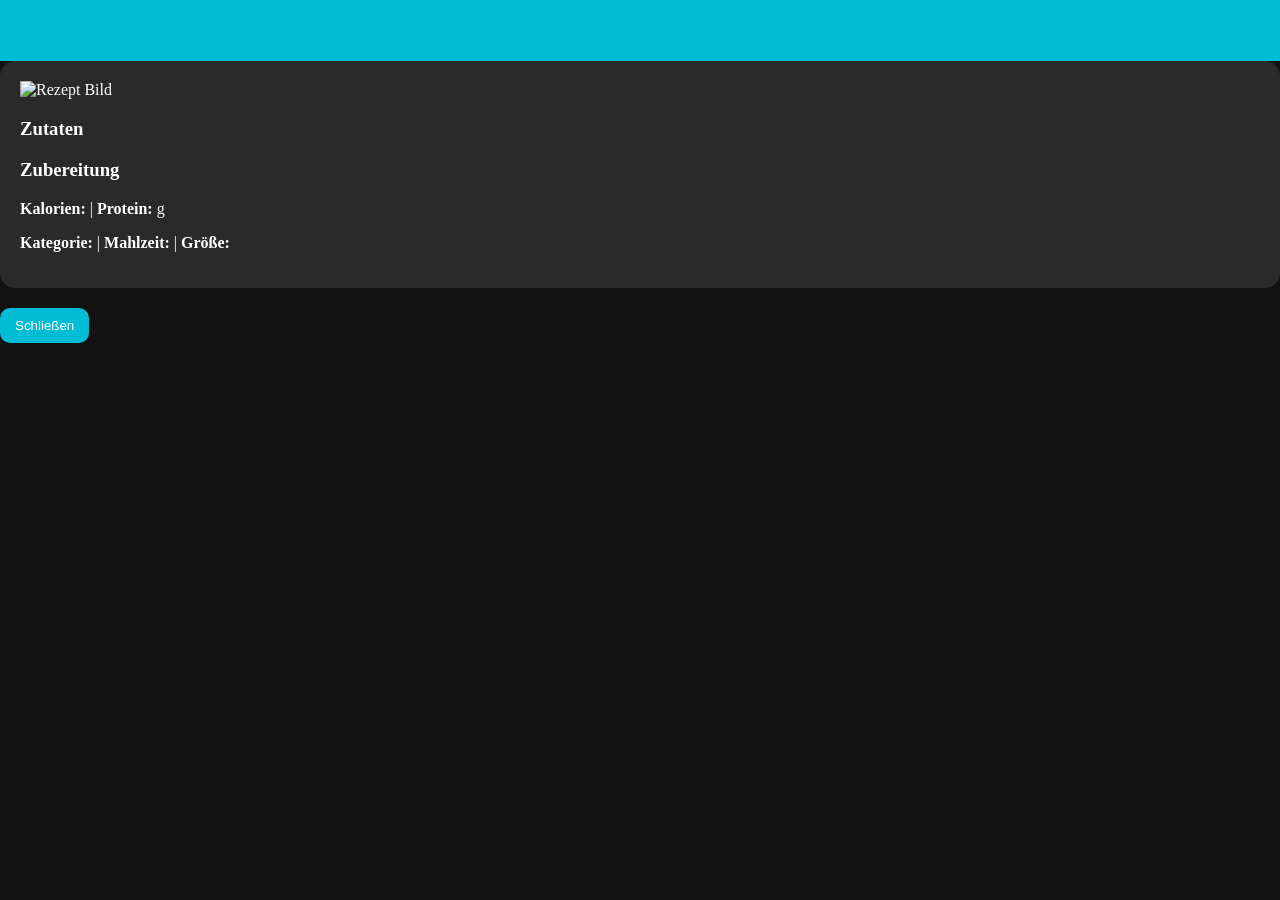
==== recipe.html @ 90f93b61 "feat: Complete recipe website with filter and form system - Implement responsive recipe gallery with" ====
<!DOCTYPE html>
<html lang="de">
<head>
    <meta charset="UTF-8">
    <meta name="viewport" content="width=device-width, initial-scale=1.0">
    <title>Rezept Details</title>
    <link rel="stylesheet" href="style.css">
</head>
<body>
    <header>
        <h1 id="recipe-title"></h1>
    </header>
    <div class="recipe-detail">
        <img id="recipe-image" alt="Rezept Bild" style="max-width: 100%; height: auto;">
        <p id="recipe-description"></p>
        <h3>Zutaten</h3>
        <ul id="recipe-ingredients"></ul>
        <h3>Zubereitung</h3>
        <p id="recipe-instructions"></p>
        <p><strong>Kalorien:</strong> <span id="recipe-calories"></span> | <strong>Protein:</strong> <span id="recipe-protein"></span>g</p>
        <p><strong>Kategorie:</strong> <span id="recipe-category"></span> | <strong>Mahlzeit:</strong> <span id="recipe-meal"></span> | <strong>Größe:</strong> <span id="recipe-size"></span></p>
    </div>
    <button onclick="window.close()">Schließen</button>
    <script>
        const urlParams = new URLSearchParams(window.location.search);
        document.getElementById('recipe-title').textContent = urlParams.get('name');
        document.getElementById('recipe-image').src = urlParams.get('image');
        document.getElementById('recipe-description').textContent = urlParams.get('description');
        document.getElementById('recipe-calories').textContent = urlParams.get('calories');
        document.getElementById('recipe-protein').textContent = urlParams.get('protein');
        document.getElementById('recipe-category').textContent = urlParams.get('category');
        const meals = JSON.parse(urlParams.get('meal'));
        document.getElementById('recipe-meal').textContent = Array.isArray(meals) ? meals.join(', ') : meals;
        document.getElementById('recipe-size').textContent = urlParams.get('size');
        document.getElementById('recipe-instructions').textContent = urlParams.get('instructions');
        const ingredients = urlParams.get('ingredients').split(',');
        const ul = document.getElementById('recipe-ingredients');
        ingredients.forEach(ing => {
            const li = document.createElement('li');
            li.textContent = ing.trim();
            ul.appendChild(li);
        });
    </script>
</body>
</html>
---- style.css ----
body {
    font-family: 'Georgia', serif;
    margin: 0;
    padding: 0;
    background-color: #121212;
    color: #ffffff;
}

header {
    background-color: #00bcd4; /* Türkis */
    color: white;
    padding: 20px;
    text-align: center;
}

.search-container {
    display: flex;
    justify-content: center;
    align-items: center;
    margin: 20px;
    flex-wrap: wrap;
}

#search-input {
    width: 60%;
    padding: 10px;
    font-size: 16px;
    border: 1px solid #ccc;
    border-radius: 10px 0 0 10px;
}

#filter-btn {
    padding: 10px;
    background-color: #00bcd4;
    color: white;
    border: none;
    border-radius: 0 10px 10px 0;
    cursor: pointer;
}

#add-recipe-btn {
    padding: 10px 20px;
    background-color: #00bcd4;
    color: white;
    border: none;
    border-radius: 5px;
    cursor: pointer;
    font-size: 16px;
    margin-left: 10px;
}

@media (max-width: 768px) {
    .search-container {
        flex-direction: column;
        align-items: stretch;
    }
    #search-input {
        width: 100%;
        border-radius: 10px;
        margin-bottom: 10px;
    }
    #filter-btn {
        width: 100%;
        border-radius: 10px;
        margin-bottom: 10px;
    }
    #add-recipe-btn {
        width: 100%;
        margin-left: 0;
        border-radius: 10px;
    }
    .recipe-grid {
        grid-template-columns: 1fr;
    }
}

#filter-overlay {
    display: none;
    position: fixed;
    top: 0;
    left: 0;
    width: 100%;
    height: 100%;
    background-color: rgba(0,0,0,0.65);
    z-index: 1000;
    padding: 20px;
    overflow-y: auto;
}

#filter-popup {
    margin: 60px auto;
    width: 360px;
    max-width: 92vw;
    max-height: 82vh;
    overflow-y: auto;
    background-color: #1f1f1f;
    border: 1px solid rgba(0, 188, 212, 0.25);
    padding: 22px;
    border-radius: 24px;
    box-shadow: 0 24px 80px rgba(0,0,0,0.55);
}

#filter-popup h3 {
    margin: 0 0 18px;
    font-size: 24px;
    color: #00d6f7;
    letter-spacing: 0.02em;
}

#filter-popup label {
    display: flex;
    align-items: center;
    gap: 10px;
    margin-bottom: 10px;
    font-size: 15px;
    color: #e8f7ff;
    font-family: 'Georgia', serif;
}

#filter-popup input[type="checkbox"] {
    width: 18px;
    height: 18px;
    accent-color: #00bcd4;
    margin: 0;
}

#filter-popup input[type="number"],
#filter-popup input[type="text"] {
    width: 100%;
    border-radius: 14px;
    padding: 10px 12px;
    margin-bottom: 12px;
    border: 1px solid #444;
    background-color: #292929;
    color: #ffffff;
}

#filter-popup .filter-section {
    margin-bottom: 16px;
    padding-bottom: 14px;
    border-bottom: 1px solid rgba(255,255,255,0.08);
}

#filter-popup .filter-section:last-child {
    border-bottom: none;
    padding-bottom: 0;
    margin-bottom: 0;
}

#filter-popup h4 {
    margin: 0 0 12px 0;
    font-size: 13px;
    color: #00d6f7;
    letter-spacing: 0.08em;
    text-transform: uppercase;
}

#filter-popup .popup-actions {
    display: flex;
    gap: 12px;
    justify-content: space-between;
    margin-top: 8px;
}

#filter-popup button {
    flex: 1;
    min-width: 0;
}

#filter-popup button:last-child {
    margin-right: 0;
}


.filter-section {
    margin-bottom: 15px;
}

.filter-section h4 {
    margin: 0 0 10px 0;
}

.filter-section input, .filter-section select {
    width: 100%;
    padding: 5px;
    margin-bottom: 5px;
}

#ingredients-input {
    width: 100%;
    padding: 5px;
}

#for-you {
    padding: 20px;
}

.recipe-grid {
    display: grid;
    grid-template-columns: repeat(auto-fill, minmax(300px, 1fr));
    gap: 20px;
}

.recipe-card {
    background-color: #f9f9f9;
    border-radius: 15px;
    overflow: hidden;
    box-shadow: 0 2px 5px rgba(0,0,0,0.1);
    transition: transform 0.2s;
}

.recipe-card:hover {
    transform: translateY(-5px);
}

.recipe-card img {
    width: 100%;
    height: 200px;
    object-fit: cover;
}

.recipe-card h3 {
    margin: 10px;
    font-size: 18px;
}

.recipe-card p {
    margin: 10px;
}

#recipe-list {
    padding: 20px;
}

.recipe-detail {
    background-color: #f9f9f9;
    padding: 20px;
    border-radius: 15px;
    margin-bottom: 20px;
}

#add-recipe-overlay {
    display: none;
    position: fixed;
    top: 0;
    left: 0;
    width: 100%;
    height: 100%;
    background-color: rgba(0,0,0,0.7);
    z-index: 1000;
    padding: 20px;
    overflow-y: auto;
}

#add-recipe-form {
    position: relative;
    margin: 60px auto;
    width: 360px;
    max-width: 92vw;
    max-height: 84vh;
    overflow-y: auto;
    background-color: #1f1f1f;
    border: 1px solid rgba(0, 188, 212, 0.25);
    padding: 24px;
    border-radius: 24px;
    box-shadow: 0 24px 80px rgba(0,0,0,0.55);
}

#add-recipe-form h3 {
    margin-top: 0;
    margin-bottom: 18px;
    color: #00d6f7;
    font-size: 24px;
}

.form-group {
    margin-bottom: 16px;
}

.form-group label {
    display: block;
    margin-bottom: 8px;
    color: #e8f7ff;
}

.form-group input, .form-group select, .form-group textarea {
    width: 100%;
    padding: 10px 12px;
    border: 1px solid #444;
    border-radius: 14px;
    background-color: #292929;
    color: #ffffff;
}

#add-recipe-form textarea {
    min-height: 80px;
}

#add-recipe-form .popup-actions {
    display: flex;
    gap: 12px;
    justify-content: space-between;
    margin-top: 8px;
}

#add-recipe-form button {
    flex: 1;
    min-width: 0;
}

button {
    padding: 10px 15px;
    background-color: #00bcd4;
    color: white;
    border: none;
    border-radius: 10px;
    cursor: pointer;
}

.recipe-card, .recipe-detail {
    background-color: #2a2a2a;
    color: #ffffff;
}

input, select, textarea {
    background-color: #3a3a3a;
    color: #ffffff;
    border: 1px solid #555;
}

#add-recipe-overlay {
    display: none;
    position: fixed;
    top: 0;
    left: 0;
    width: 100%;
    height: 100%;
    background-color: rgba(0,0,0,0.72);
    z-index: 1000;
    display: flex;
    align-items: center;
    justify-content: center;
    padding: 20px;
    overflow-y: auto;
}

#add-recipe-form {
    position: relative;
    width: min(360px, 92vw);
    max-height: 84vh;
    overflow-y: auto;
    background-color: #1f1f1f;
    border: 1px solid rgba(0, 188, 212, 0.25);
    padding: 22px;
    border-radius: 24px;
    box-shadow: 0 24px 80px rgba(0,0,0,0.55);
    color: #ffffff;
}

#add-recipe-form h3 {
    margin-top: 0;
    margin-bottom: 18px;
    color: #00d6f7;
    font-size: 24px;
}

#add-recipe-form .form-group {
    margin-bottom: 16px;
}

#add-recipe-form .form-group label {
    display: block;
    margin-bottom: 8px;
    color: #e8f7ff;
}

#add-recipe-form .checkbox-list label {
    display: flex;
    align-items: center;
    gap: 10px;
    margin-bottom: 10px;
    font-size: 15px;
    color: #e8f7ff;
}

#add-recipe-form .checkbox-list input[type="checkbox"] {
    width: 18px;
    height: 18px;
    accent-color: #00bcd4;
    margin: 0;
}

#add-recipe-form input,
#add-recipe-form select,
#add-recipe-form textarea {
    width: 100%;
    padding: 10px 12px;
    border-radius: 14px;
    border: 1px solid #444;
    background-color: #292929;
    color: #ffffff;
    box-sizing: border-box;
    font-family: 'Georgia', serif;
}

#add-recipe-form textarea {
    min-height: 90px;
}

#add-recipe-form .popup-actions {
    display: flex;
    gap: 12px;
    justify-content: space-between;
    margin-top: 10px;
}

#add-recipe-form .popup-actions button {
    flex: 1;
}

#add-recipe-form .popup-actions button:first-child {
    margin-right: 0;
}
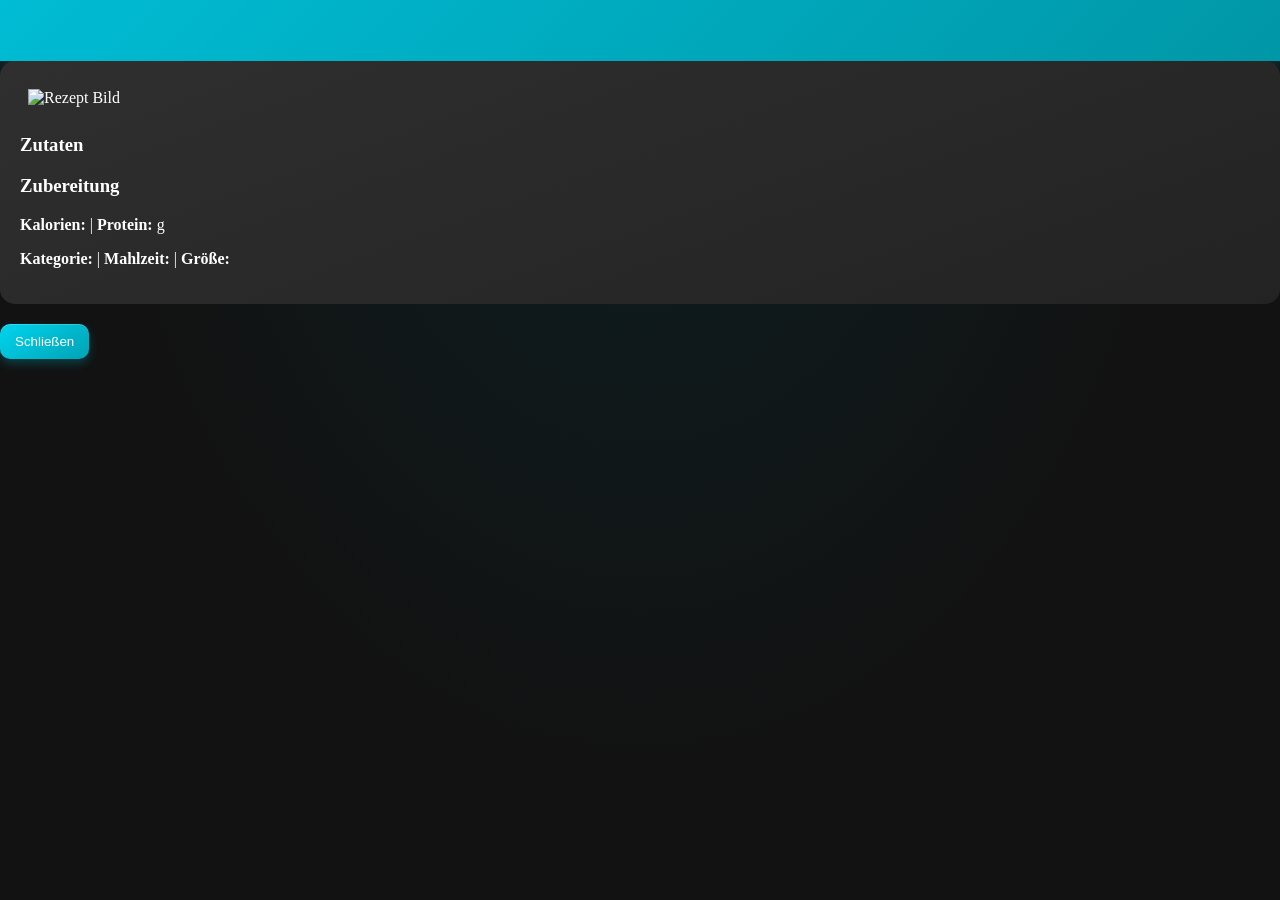
==== commit 53eb24c1: "omg" ====
--- a/recipe.html
+++ b/recipe.html
@@ -29,8 +29,8 @@
         document.getElementById('recipe-calories').textContent = urlParams.get('calories');
         document.getElementById('recipe-protein').textContent = urlParams.get('protein');
         document.getElementById('recipe-category').textContent = urlParams.get('category');
-        const meals = JSON.parse(urlParams.get('meal'));
-        document.getElementById('recipe-meal').textContent = Array.isArray(meals) ? meals.join(', ') : meals;
+        const meal = urlParams.get('meal');
+        document.getElementById('recipe-meal').textContent = meal || '';
         document.getElementById('recipe-size').textContent = urlParams.get('size');
         document.getElementById('recipe-instructions').textContent = urlParams.get('instructions');
         const ingredients = urlParams.get('ingredients').split(',');
--- a/style.css
+++ b/style.css
@@ -2,40 +2,52 @@
     font-family: 'Georgia', serif;
     margin: 0;
     padding: 0;
-    background-color: #121212;
+    background: radial-gradient(ellipse at top, #0d1f22 0%, #121212 60%);
+    min-height: 100vh;
     color: #ffffff;
 }
 
 header {
-    background-color: #00bcd4; /* Türkis */
+    background: linear-gradient(135deg, #00bcd4 0%, #0097a7 100%);
     color: white;
     padding: 20px;
     text-align: center;
-}
-
+    box-shadow: 0 4px 20px rgba(0, 188, 212, 0.35), 0 2px 6px rgba(0,0,0,0.4);
+    text-shadow: 0 2px 6px rgba(0,0,0,0.3);
+}
 .search-container {
     display: flex;
-    justify-content: center;
-    align-items: center;
+    flex-direction: row;
+    flex-wrap: wrap;
+
+    justify-content: center;
+    align-items: center;
+
     margin: 20px;
-    flex-wrap: wrap;
-}
-
+    gap: 10px;
+}
 #search-input {
     width: 60%;
-    padding: 10px;
+    padding: 12px 14px;
     font-size: 16px;
     border: 1px solid #ccc;
     border-radius: 10px 0 0 10px;
+    height: 40px;
+    box-sizing: border-box;
 }
 
 #filter-btn {
-    padding: 10px;
+    padding: 0 20px;
     background-color: #00bcd4;
     color: white;
     border: none;
     border-radius: 0 10px 10px 0;
     cursor: pointer;
+    height: 40px;
+    font-size: 16px;
+    display: flex;
+    align-items: center;
+    justify-content: center;
 }
 
 #add-recipe-btn {
@@ -43,32 +55,24 @@
     background-color: #00bcd4;
     color: white;
     border: none;
-    border-radius: 5px;
+    border-radius: 10px;
     cursor: pointer;
     font-size: 16px;
     margin-left: 10px;
 }
 
 @media (max-width: 768px) {
-    .search-container {
-        flex-direction: column;
-        align-items: stretch;
-    }
-    #search-input {
+
+    #search-input,
+    #filter-btn,
+    #add-recipe-btn,
+    #trash-btn {
         width: 100%;
+        margin: 0;
         border-radius: 10px;
-        margin-bottom: 10px;
-    }
-    #filter-btn {
-        width: 100%;
-        border-radius: 10px;
-        margin-bottom: 10px;
-    }
-    #add-recipe-btn {
-        width: 100%;
-        margin-left: 0;
-        border-radius: 10px;
-    }
+        box-sizing: border-box;
+}
+
     .recipe-grid {
         grid-template-columns: 1fr;
     }
@@ -77,27 +81,34 @@
 #filter-overlay {
     display: none;
     position: fixed;
-    top: 0;
-    left: 0;
-    width: 100%;
-    height: 100%;
+    inset: 0;
+
+    padding: 20px;
+    box-sizing: border-box;
+
     background-color: rgba(0,0,0,0.65);
+
+    justify-content: center;
+    align-items: center;
+
     z-index: 1000;
-    padding: 20px;
-    overflow-y: auto;
 }
 
 #filter-popup {
-    margin: 60px auto;
-    width: 360px;
-    max-width: 92vw;
+    width: 100%;
+    max-width: 360px;
     max-height: 82vh;
     overflow-y: auto;
-    background-color: #1f1f1f;
-    border: 1px solid rgba(0, 188, 212, 0.25);
+
+    background: linear-gradient(160deg, #242424 0%, #1a1a1a 100%);
+    border: 1px solid rgba(0, 188, 212, 0.2);
     padding: 22px;
     border-radius: 24px;
-    box-shadow: 0 24px 80px rgba(0,0,0,0.55);
+
+    box-shadow:
+        0 32px 80px rgba(0,0,0,0.65),
+        0 8px 24px rgba(0,0,0,0.4),
+        inset 0 1px 0 rgba(255,255,255,0.06);
 }
 
 #filter-popup h3 {
@@ -107,7 +118,7 @@
     letter-spacing: 0.02em;
 }
 
-#filter-popup label {
+#filter-popup .filter-section > label {
     display: flex;
     align-items: center;
     gap: 10px;
@@ -116,6 +127,17 @@
     color: #e8f7ff;
     font-family: 'Georgia', serif;
 }
+
+/* Accordion komplett isoliert */
+#filter-popup .accordion-content label {
+    display: flex;
+    align-items: center;
+    width: 100%;
+    gap: 0;
+    margin-bottom: 0;
+}
+
+/* WICHTIG: kein globales label mehr */
 
 #filter-popup input[type="checkbox"] {
     width: 18px;
@@ -133,6 +155,7 @@
     border: 1px solid #444;
     background-color: #292929;
     color: #ffffff;
+    box-sizing: border-box;
 }
 
 #filter-popup .filter-section {
@@ -167,25 +190,6 @@
     min-width: 0;
 }
 
-#filter-popup button:last-child {
-    margin-right: 0;
-}
-
-
-.filter-section {
-    margin-bottom: 15px;
-}
-
-.filter-section h4 {
-    margin: 0 0 10px 0;
-}
-
-.filter-section input, .filter-section select {
-    width: 100%;
-    padding: 5px;
-    margin-bottom: 5px;
-}
-
 #ingredients-input {
     width: 100%;
     padding: 5px;
@@ -202,15 +206,22 @@
 }
 
 .recipe-card {
-    background-color: #f9f9f9;
+    background: linear-gradient(160deg, #2f2f2f 0%, #232323 100%);
     border-radius: 15px;
     overflow: hidden;
-    box-shadow: 0 2px 5px rgba(0,0,0,0.1);
-    transition: transform 0.2s;
+    box-shadow:
+        0 4px 8px rgba(0,0,0,0.45),
+        0 1px 3px rgba(0,0,0,0.3),
+        inset 0 1px 0 rgba(255,255,255,0.05);
+    transition: transform 0.25s ease, box-shadow 0.25s ease;
 }
 
 .recipe-card:hover {
-    transform: translateY(-5px);
+    transform: translateY(-8px) scale(1.015);
+    box-shadow:
+        0 20px 40px rgba(0,0,0,0.55),
+        0 6px 16px rgba(0, 188, 212, 0.18),
+        inset 0 1px 0 rgba(255,255,255,0.07);
 }
 
 .recipe-card img {
@@ -219,17 +230,294 @@
     object-fit: cover;
 }
 
-.recipe-card h3 {
-    margin: 10px;
-    font-size: 18px;
-}
-
-.recipe-card p {
-    margin: 10px;
-}
+.card-no-image {
+    width: 100%;
+    height: 200px;
+    display: flex;
+    align-items: center;
+    justify-content: center;
+    font-size: 56px;
+    background: linear-gradient(135deg, #1e2e30, #1a2224);
+}
+
+.detail-no-image {
+    width: 100%;
+    height: 160px;
+    display: flex;
+    align-items: center;
+    justify-content: center;
+    font-size: 72px;
+    background: linear-gradient(135deg, #1e2e30, #1a2224);
+    border-radius: 14px;
+    margin-bottom: 16px;
+}
+
+.card-bottom {
+    display: flex;
+    align-items: center;
+    justify-content: space-between;
+    padding: 4px 10px 10px;
+}
+
+    .card-actions {
+        display: flex;
+        align-items: center;
+        gap: 8px;
+    }
+
+    .recipe-card h3 {
+        margin: 0;
+        font-size: 18px;
+    }
+
+    .delete-btn,
+    .edit-btn {
+        background: none;
+        border: none;
+        color: #666;
+        font-size: 16px;
+        font-family: Georgia, serif;
+        cursor: pointer;
+        padding: 4px 6px;
+        box-shadow: none;
+        border-radius: 6px;
+        transition: color 0.15s, background 0.15s;
+        flex-shrink: 0;
+}
+
+    .delete-btn:hover,
+    .edit-btn:hover {
+        color: #ff5555;
+        background: rgba(255, 85, 85, 0.1);
+        transform: none;
+        box-shadow: none;
+    }
 
 #recipe-list {
     padding: 20px;
+}
+
+#trash-btn {
+    background: linear-gradient(145deg, #555, #3a3a3a);
+    box-shadow: 0 4px 10px rgba(0,0,0,0.3),
+                inset 0 1px 0 rgba(255,255,255,0.1);
+}
+
+#trash-btn:hover {
+    background: linear-gradient(145deg, #666, #444);
+}
+#trash-overlay {
+    display: none;
+    position: fixed;
+    top: 0; left: 0;
+    width: 100%; height: 100%;
+    background: rgba(0,0,0,0.72);
+    z-index: 1000;
+    align-items: center;
+    justify-content: center;
+    padding: 20px;
+    box-sizing: border-box;
+}
+
+#trash-popup {
+    position: relative;
+    width: min(480px, 94vw);
+    max-height: 85vh;
+    overflow-y: auto;
+    background: linear-gradient(160deg, #242424 0%, #1a1a1a 100%);
+    border: 1px solid rgba(255,255,255,0.1);
+    border-radius: 24px;
+    padding: 24px;
+    box-shadow: 0 32px 80px rgba(0,0,0,0.65), inset 0 1px 0 rgba(255,255,255,0.06);
+    color: #fff;
+}
+
+#trash-popup h3 {
+    margin: 0 0 4px;
+    color: #ccc;
+    font-size: 22px;
+}
+
+.trash-hint {
+    color: #888;
+    font-size: 13px;
+    margin: 0 0 18px;
+}
+
+.trash-empty {
+    color: #666;
+    text-align: center;
+    padding: 20px 0;
+}
+
+.trash-item {
+    display: flex;
+    align-items: center;
+    gap: 12px;
+    padding: 10px 0;
+    border-bottom: 1px solid rgba(255,255,255,0.07);
+}
+
+.trash-item:last-child { border-bottom: none; }
+
+.trash-item img, .trash-no-img {
+    width: 52px;
+    height: 52px;
+    object-fit: cover;
+    border-radius: 10px;
+    flex-shrink: 0;
+}
+
+.trash-no-img {
+    display: flex;
+    align-items: center;
+    justify-content: center;
+    font-size: 22px;
+    background: #2a2a2a;
+}
+
+.trash-item-info {
+    flex: 1;
+    display: flex;
+    flex-direction: column;
+    gap: 3px;
+}
+
+.trash-item-name {
+    font-size: 15px;
+    color: #eee;
+}
+
+.trash-item-days {
+    font-size: 12px;
+    color: #e07a5f;
+}
+
+.restore-btn {
+    background: linear-gradient(145deg, #2a3d2a, #1e2e1e);
+    color: #7ecb7e;
+    border: 1px solid rgba(126,203,126,0.25);
+    font-size: 13px;
+    padding: 6px 12px;
+    box-shadow: none;
+    flex-shrink: 0;
+}
+
+.restore-btn:hover {
+    background: linear-gradient(145deg, #3a4d3a, #2a3e2a);
+    box-shadow: none;
+    transform: none;
+}
+
+#recipe-detail-overlay {
+    display: none;
+    position: fixed;
+    top: 0;
+    left: 0;
+    width: 100%;
+    height: 100%;
+    background-color: rgba(0,0,0,0.72);
+    z-index: 1000;
+    align-items: center;
+    justify-content: center;
+    padding: 20px;
+    box-sizing: border-box;
+}
+
+#recipe-detail-popup {
+    position: relative;
+    width: min(520px, 94vw);
+    max-height: 88vh;
+    overflow-y: auto;
+    background: linear-gradient(160deg, #242424 0%, #1a1a1a 100%);
+    border: 1px solid rgba(0, 188, 212, 0.2);
+    border-radius: 24px;
+    padding: 28px;
+    box-shadow:
+        0 32px 80px rgba(0,0,0,0.65),
+        0 8px 24px rgba(0,0,0,0.4),
+        inset 0 1px 0 rgba(255,255,255,0.06);
+    color: #ffffff;
+}
+
+#close-detail {
+    position: absolute;
+    top: 14px;
+    right: 18px;
+    background: none;
+    border: none;
+    color: #aaa;
+    font-size: 26px;
+    cursor: pointer;
+    line-height: 1;
+    padding: 4px 8px;
+    box-shadow: none;
+    transition: color 0.15s;
+}
+
+#close-detail:hover {
+    color: #fff;
+    transform: none;
+    box-shadow: none;
+}
+
+#recipe-detail-content img {
+    width: 100%;
+    height: 240px;
+    object-fit: cover;
+    border-radius: 14px;
+    margin-bottom: 16px;
+    box-shadow: 0 8px 24px rgba(0,0,0,0.5);
+}
+
+#recipe-detail-content h2 {
+    margin: 0 0 8px;
+    color: #00d6f7;
+    font-size: 24px;
+    text-shadow: 0 2px 8px rgba(0, 188, 212, 0.3);
+}
+
+#recipe-detail-content h4 {
+    color: #00d6f7;
+    font-size: 13px;
+    text-transform: uppercase;
+    letter-spacing: 0.08em;
+    margin: 18px 0 8px;
+}
+
+.detail-description {
+    color: #ccc;
+    margin: 0 0 14px;
+    line-height: 1.6;
+}
+
+.detail-meta {
+    display: flex;
+    flex-wrap: wrap;
+    gap: 8px;
+    margin-bottom: 4px;
+}
+
+.detail-meta span {
+    background: rgba(0, 188, 212, 0.12);
+    border: 1px solid rgba(0, 188, 212, 0.25);
+    border-radius: 20px;
+    padding: 4px 12px;
+    font-size: 13px;
+    color: #00d6f7;
+}
+
+#recipe-detail-content ul {
+    padding-left: 20px;
+    color: #ddd;
+    line-height: 1.8;
+    margin: 0;
+}
+
+#recipe-detail-content p {
+    color: #ddd;
+    line-height: 1.7;
+    margin: 0;
 }
 
 .recipe-detail {
@@ -239,18 +527,6 @@
     margin-bottom: 20px;
 }
 
-#add-recipe-overlay {
-    display: none;
-    position: fixed;
-    top: 0;
-    left: 0;
-    width: 100%;
-    height: 100%;
-    background-color: rgba(0,0,0,0.7);
-    z-index: 1000;
-    padding: 20px;
-    overflow-y: auto;
-}
 
 #add-recipe-form {
     position: relative;
@@ -310,38 +586,74 @@
 
 button {
     padding: 10px 15px;
-    background-color: #00bcd4;
+    background: linear-gradient(145deg, #00d4ee, #00a3b5);
     color: white;
     border: none;
     border-radius: 10px;
     cursor: pointer;
+    box-shadow:
+        0 4px 10px rgba(0, 188, 212, 0.3),
+        0 2px 4px rgba(0,0,0,0.25),
+        inset 0 1px 0 rgba(255,255,255,0.2);
+    transition: transform 0.15s ease, box-shadow 0.15s ease;
+}
+
+button:hover {
+    transform: translateY(-2px);
+    box-shadow:
+        0 8px 18px rgba(0, 188, 212, 0.4),
+        0 3px 6px rgba(0,0,0,0.25),
+        inset 0 1px 0 rgba(255,255,255,0.2);
+}
+
+button:active {
+    transform: translateY(1px);
+    box-shadow:
+        0 2px 4px rgba(0, 188, 212, 0.2),
+        inset 0 2px 5px rgba(0,0,0,0.25);
 }
 
 .recipe-card, .recipe-detail {
+    background: linear-gradient(160deg, #2f2f2f 0%, #232323 100%);
+    color: #ffffff;
+}
+
+#for-you h2, #recipe-list h2 {
+    text-shadow: 0 2px 10px rgba(0, 188, 212, 0.25);
+}
+
+input, select, textarea {
     background-color: #2a2a2a;
     color: #ffffff;
-}
-
-input, select, textarea {
-    background-color: #3a3a3a;
-    color: #ffffff;
-    border: 1px solid #555;
+    border: 1px solid #4a4a4a;
+    box-shadow: inset 0 2px 5px rgba(0,0,0,0.35);
+    transition: border-color 0.2s, box-shadow 0.2s;
+    font-family: 'Georgia', serif;
+}
+
+input:focus, select:focus, textarea:focus {
+    outline: none;
+    border-color: #00bcd4;
+    box-shadow: inset 0 2px 5px rgba(0,0,0,0.35), 0 0 0 2px rgba(0, 188, 212, 0.15);
 }
 
 #add-recipe-overlay {
     display: none;
     position: fixed;
-    top: 0;
-    left: 0;
-    width: 100%;
-    height: 100%;
+    inset: 0;
+
+    padding: 20px;
+    box-sizing: border-box;
+
     background-color: rgba(0,0,0,0.72);
     z-index: 1000;
-    display: flex;
-    align-items: center;
-    justify-content: center;
-    padding: 20px;
-    overflow-y: auto;
+}
+
+/* wenn offen = sauber zentriert */
+#add-recipe-overlay.active {
+    display: flex;
+    justify-content: center;
+    align-items: center;
 }
 
 #add-recipe-form {
@@ -349,11 +661,14 @@
     width: min(360px, 92vw);
     max-height: 84vh;
     overflow-y: auto;
-    background-color: #1f1f1f;
-    border: 1px solid rgba(0, 188, 212, 0.25);
+    background: linear-gradient(160deg, #242424 0%, #1a1a1a 100%);
+    border: 1px solid rgba(0, 188, 212, 0.2);
     padding: 22px;
     border-radius: 24px;
-    box-shadow: 0 24px 80px rgba(0,0,0,0.55);
+    box-shadow:
+        0 32px 80px rgba(0,0,0,0.65),
+        0 8px 24px rgba(0,0,0,0.4),
+        inset 0 1px 0 rgba(255,255,255,0.06);
     color: #ffffff;
 }
 
@@ -407,6 +722,150 @@
     min-height: 90px;
 }
 
+#recipe-image {
+    padding: 8px;
+    cursor: pointer;
+}
+
+#emoji-section {
+    margin-top: 10px;
+}
+
+.emoji-mode-toggle {
+    display: flex;
+    gap: 8px;
+    margin-bottom: 12px;
+}
+
+.mode-btn {
+    flex: 1;
+    padding: 7px 10px;
+    font-size: 13px;
+    background: #2a2a2a;
+    color: #888;
+    border: 1px solid #444;
+    border-radius: 10px;
+    cursor: pointer;
+    box-shadow: none;
+    transition: background 0.15s, color 0.15s, border-color 0.15s;
+}
+
+.mode-btn:hover {
+    background: #333;
+    color: #ccc;
+    transform: none;
+    box-shadow: none;
+}
+
+.mode-btn.active {
+    background: rgba(0, 188, 212, 0.15);
+    color: #00d6f7;
+    border-color: rgba(0, 188, 212, 0.4);
+    box-shadow: none;
+}
+
+.emoji-hint {
+    color: #666;
+    font-size: 13px;
+    margin: 0;
+    text-align: center;
+    padding: 8px 0;
+}
+
+#emoji-ai-view {
+    display: flex;
+    gap: 12px;
+    justify-content: center;
+    min-height: 60px;
+    align-items: center;
+}
+
+.emoji-ai-btn {
+    font-size: 42px;
+    background: #2a2a2a;
+    border: 2px solid transparent;
+    border-radius: 14px;
+    width: 70px;
+    height: 70px;
+    cursor: pointer;
+    display: flex;
+    align-items: center;
+    justify-content: center;
+    padding: 0;
+    box-shadow: 0 4px 10px rgba(0,0,0,0.3);
+    transition: border-color 0.15s, background 0.15s, transform 0.15s;
+}
+
+.emoji-ai-btn:hover {
+    background: #333;
+    transform: translateY(-2px);
+    box-shadow: 0 6px 14px rgba(0,0,0,0.4);
+}
+
+.emoji-ai-btn.selected {
+    border-color: #00bcd4;
+    background: rgba(0, 188, 212, 0.15);
+    box-shadow: 0 0 0 1px rgba(0, 188, 212, 0.3), 0 4px 10px rgba(0,0,0,0.3);
+}
+
+#emoji-picker {
+    display: flex;
+    flex-direction: column;
+    gap: 10px;
+    max-height: 200px;
+    overflow-y: auto;
+    padding: 4px 0;
+}
+
+.emoji-row {
+    display: flex;
+    flex-wrap: wrap;
+    gap: 8px;
+}
+
+.emoji-option {
+    background: #2a2a2a;
+    border: 2px solid transparent;
+    border-radius: 10px;
+    font-size: 22px;
+    width: 44px;
+    height: 44px;
+    cursor: pointer;
+    display: flex;
+    align-items: center;
+    justify-content: center;
+    padding: 0;
+    box-shadow: none;
+    transition: border-color 0.15s, background 0.15s;
+}
+
+.emoji-option:hover {
+    background: #333;
+    transform: none;
+    box-shadow: none;
+}
+
+.emoji-option.selected {
+    border-color: #00bcd4;
+    background: rgba(0, 188, 212, 0.15);
+    box-shadow: 0 0 0 1px rgba(0, 188, 212, 0.3);
+}
+
+.emoji-option.suggested {
+    border-color: rgba(0, 188, 212, 0.4);
+    background: rgba(0, 188, 212, 0.07);
+}
+
+#recipe-image-preview {
+    display: none;
+    width: 100%;
+    max-height: 180px;
+    object-fit: cover;
+    border-radius: 12px;
+    margin-top: 10px;
+    box-shadow: 0 4px 12px rgba(0,0,0,0.4);
+}
+
 #add-recipe-form .popup-actions {
     display: flex;
     gap: 12px;
@@ -421,3 +880,103 @@
 #add-recipe-form .popup-actions button:first-child {
     margin-right: 0;
 }
+
+
+
+
+
+
+
+
+
+/* =========================
+   ACCORDION BASE (FIXED & ISOLATED)
+   ========================= */
+
+.accordion-container {
+    display: flex;
+    flex-direction: column;
+    gap: 6px;
+}
+
+/* GROUP */
+.accordion-group {
+    border-radius: 10px;
+    overflow: hidden;
+}
+
+/* HEADER */
+.accordion-header {
+    padding: 10px 12px;
+    background: #2a2a2a;
+    color: white;
+    cursor: pointer;
+    font-weight: bold;
+    transition: 0.2s;
+}
+
+.accordion-header:hover {
+    background: #3a3a3a;
+}
+
+/* CONTENT WRAPPER */
+.accordion-content {
+    display: none;
+    flex-direction: column;
+    gap: 5px;
+    padding: 10px 12px;
+    background: #2a2a2a;
+}
+
+.accordion-content.open {
+    display: flex;
+}
+
+/* =========================
+   FILTER-SAFE LABEL SYSTEM
+   (NO GLOBAL SIDE EFFECTS)
+   ========================= */
+
+.accordion-content label {
+    position: relative;
+    display: flex;
+    align-items: center;
+    width: 100%;
+    cursor: pointer;
+}
+
+/* hide checkbox safely (NO layout breaking) */
+.accordion-content label input[type="checkbox"] {
+    position: absolute;
+    opacity: 0;
+    width: 0;
+    height: 0;
+    pointer-events: none;
+}
+
+/* pill style */
+.accordion-content label span {
+    flex: 1;
+    display: block;
+
+    padding: 8px 10px;
+    border-radius: 8px;
+
+    background: rgba(255,255,255,0.04);
+    color: #ddd;
+
+    transition: 0.15s;
+}
+
+/* hover */
+.accordion-content label:hover span {
+    background: rgba(0, 188, 212, 0.15);
+}
+
+/* checked state */
+.accordion-content label input[type="checkbox"]:checked + span {
+    background: #00bcd4;
+    color: #0b0b0b;
+    font-weight: 600;
+}
+
